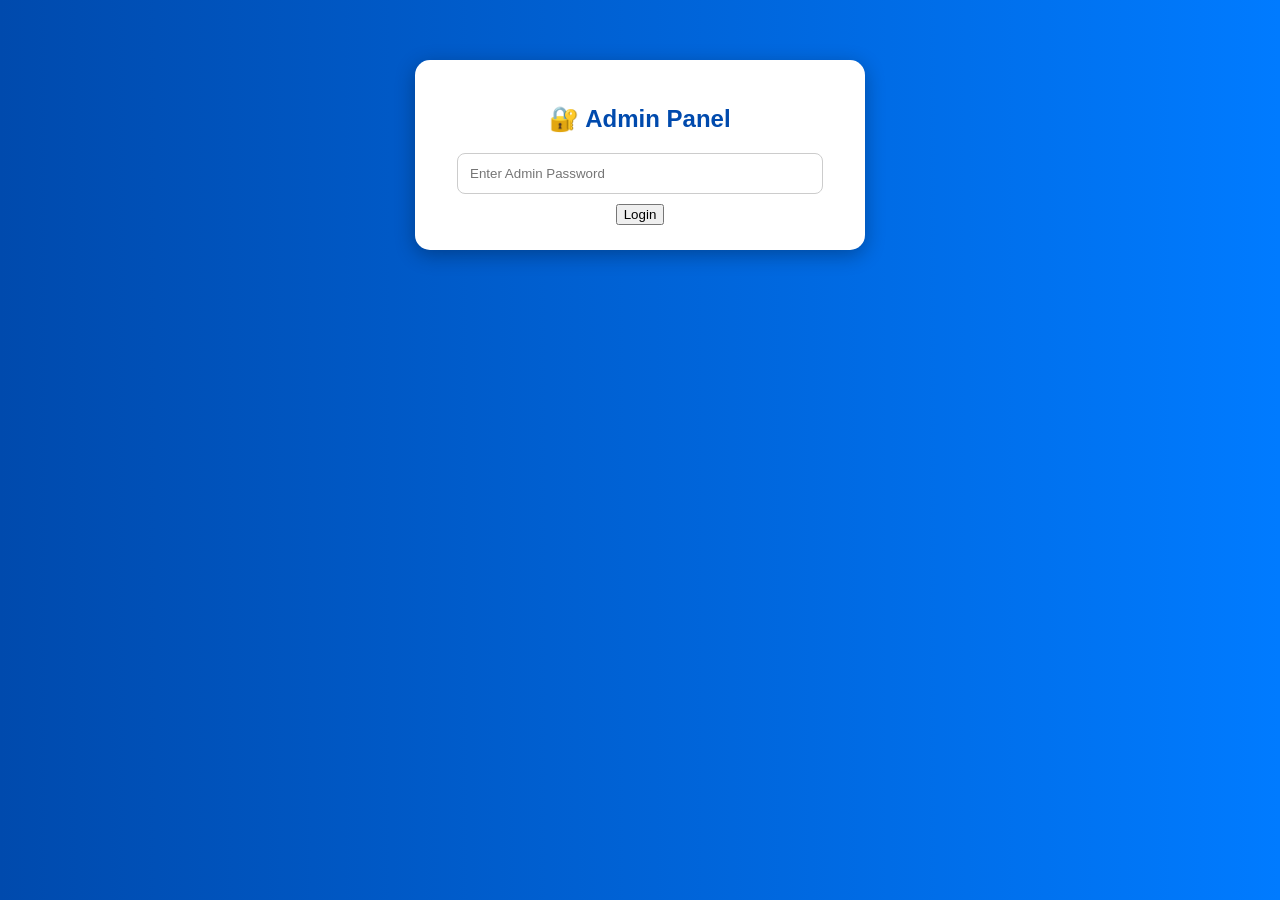
==== admin.html @ 1c5d599d "Create admin.html" ====
<!DOCTYPE html>
<html>
<head>
<title>Admin Panel</title>
<link rel="stylesheet" href="style.css">
</head>
<body>

<div class="portal-container">

<h2>🔐 Admin Panel</h2>

<input type="password" id="adminPass" placeholder="Enter Admin Password" class="input">

<button onclick="loginAdmin()">Login</button>

<div id="adminArea" style="display:none;">

    <h3>Teacher Approval</h3>

    <button onclick="approve()">Approve Teacher</button>

</div>

</div>

<script>

function loginAdmin() {
    let pass = document.getElementById("adminPass").value;

    if (pass === "admin123") {
        document.getElementById("adminArea").style.display = "block";
    } else {
        alert("Wrong password");
    }
}

function approve() {
    localStorage.setItem("teacherApproved", "true");
    alert("Teacher Approved!");
}

</script>

</body>
</html>
---- style.css ----
body {
    margin: 0;
    font-family: Arial, sans-serif;
    background: linear-gradient(to right, #004aad, #007bff);
    color: white;
    text-align: center;
}

/* MAIN CARD */
.portal-container {
    background: white;
    color: #004aad;
    margin: 60px auto;
    padding: 25px;
    width: 90%;
    max-width: 400px;
    border-radius: 15px;
    box-shadow: 0 5px 20px rgba(0,0,0,0.3);
}

/* LOGO */
.logo {
    width: 100px;
    margin: 15px auto;
    display: block;
}

/* MENU */
.menu {
    margin-top: 20px;
}

.menu button {
    display: block;
    width: 85%;
    margin: 12px auto;
    padding: 15px;
    font-size: 16px;
    background: #004aad;
    color: white;
    border: none;
    border-radius: 12px;
    cursor: pointer;
    transition: 0.3s;
}

.menu button:hover {
    background: #003080;
    transform: scale(1.05);
}

/* FOOTER */
footer {
    margin-top: 30px;
    font-size: 12px;
    color: white;
}
.input {
    display: block;
    width: 85%;
    margin: 10px auto;
    padding: 12px;
    border-radius: 8px;
    border: 1px solid #ccc;
}
#options button {
    margin: 8px;
    padding: 10px;
    border-radius: 8px;
    border: none;
    background: #004aad;
    color: white;
}
table {
    border-collapse: collapse;
    margin-top: 20px;
    background: white;
    color: black;
}

th, td {
    padding: 8px;
    text-align: center;
}
button {
    transition: 0.3s;
}

button:hover {
    transform: scale(1.05);
}
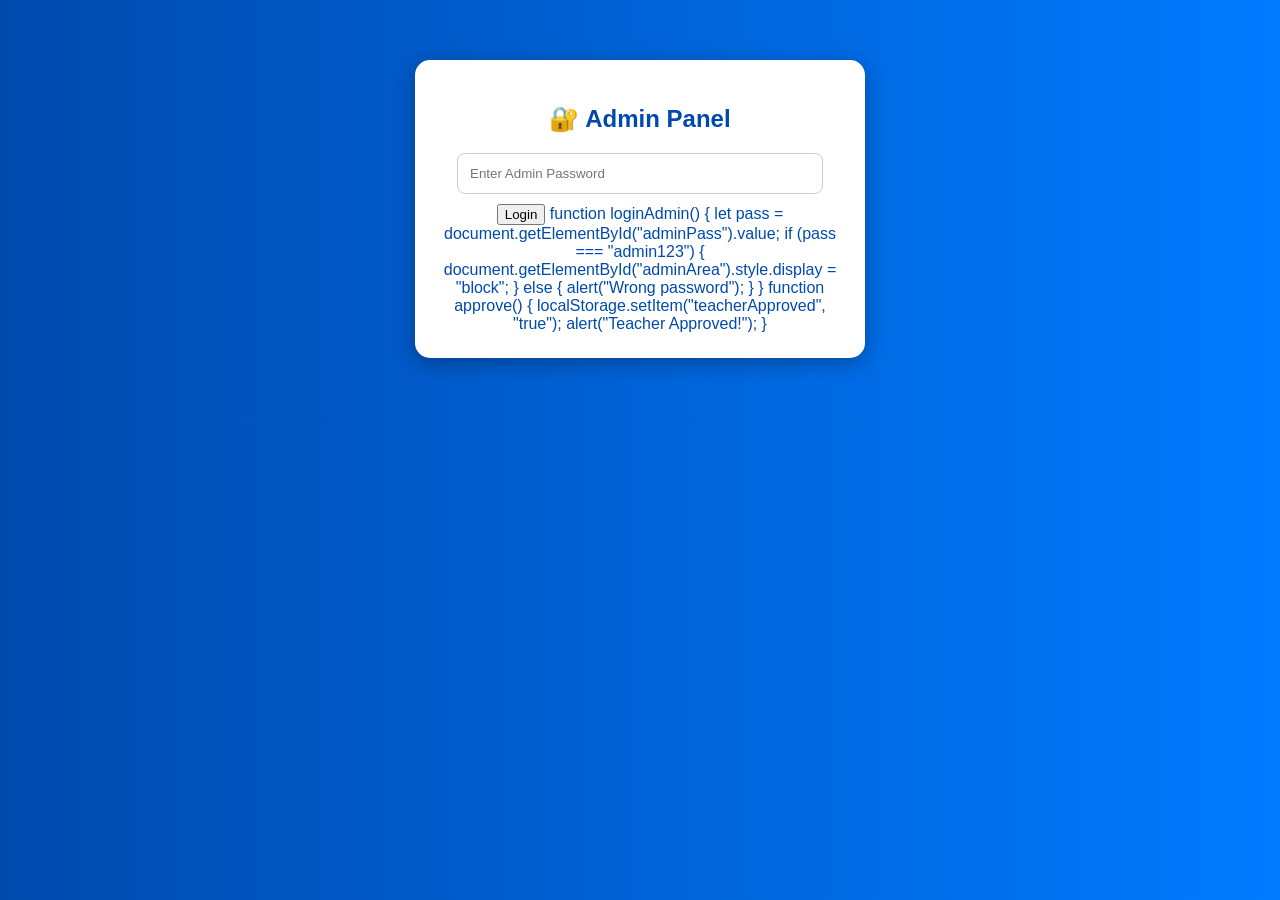
==== commit 8a3056c4: "Update admin.html" ====
--- a/admin.html
+++ b/admin.html
@@ -19,12 +19,12 @@
     <h3>Teacher Approval</h3>
 
     <button onclick="approve()">Approve Teacher</button>
-
+<button onclick="logout()">Logout</button>
 </div>
 
-</div>
-
-<script>
+<function logout() {
+    window.location.href = "portal.html";
+}>
 
 function loginAdmin() {
     let pass = document.getElementById("adminPass").value;
--- a/style.css
+++ b/style.css
@@ -89,3 +89,12 @@
 button:hover {
     transform: scale(1.05);
 }
+.option-btn {
+    margin: 8px;
+    padding: 10px;
+    border-radius: 8px;
+    border: none;
+    background: #004aad;
+    color: white;
+    width: 90%;
+}
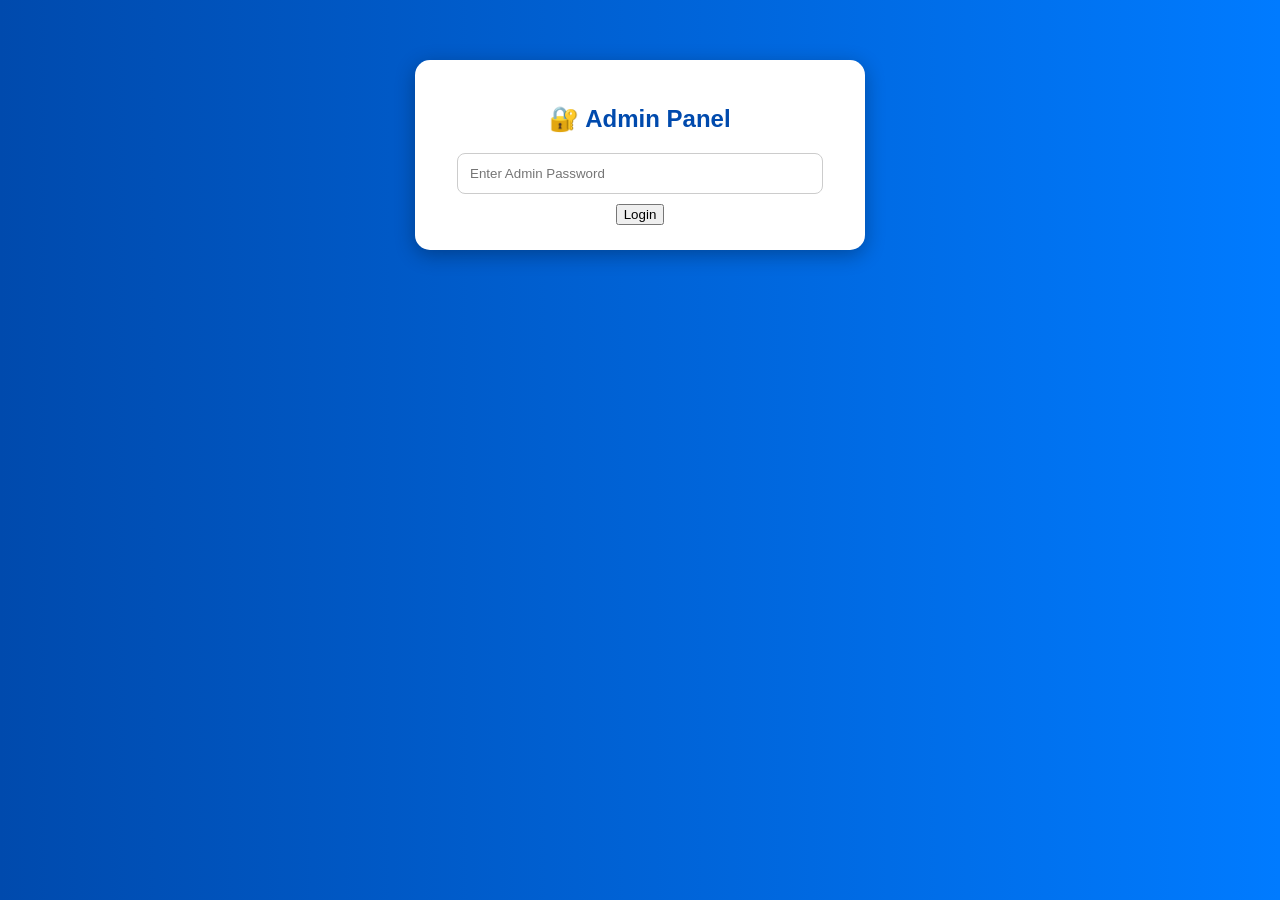
==== commit c325af00: "Update admin.html" ====
--- a/admin.html
+++ b/admin.html
@@ -26,21 +26,6 @@
     window.location.href = "portal.html";
 }>
 
-function loginAdmin() {
-    let pass = document.getElementById("adminPass").value;
-
-    if (pass === "admin123") {
-        document.getElementById("adminArea").style.display = "block";
-    } else {
-        alert("Wrong password");
-    }
-}
-
-function approve() {
-    localStorage.setItem("teacherApproved", "true");
-    alert("Teacher Approved!");
-}
-
 </script>
 
 </body>
